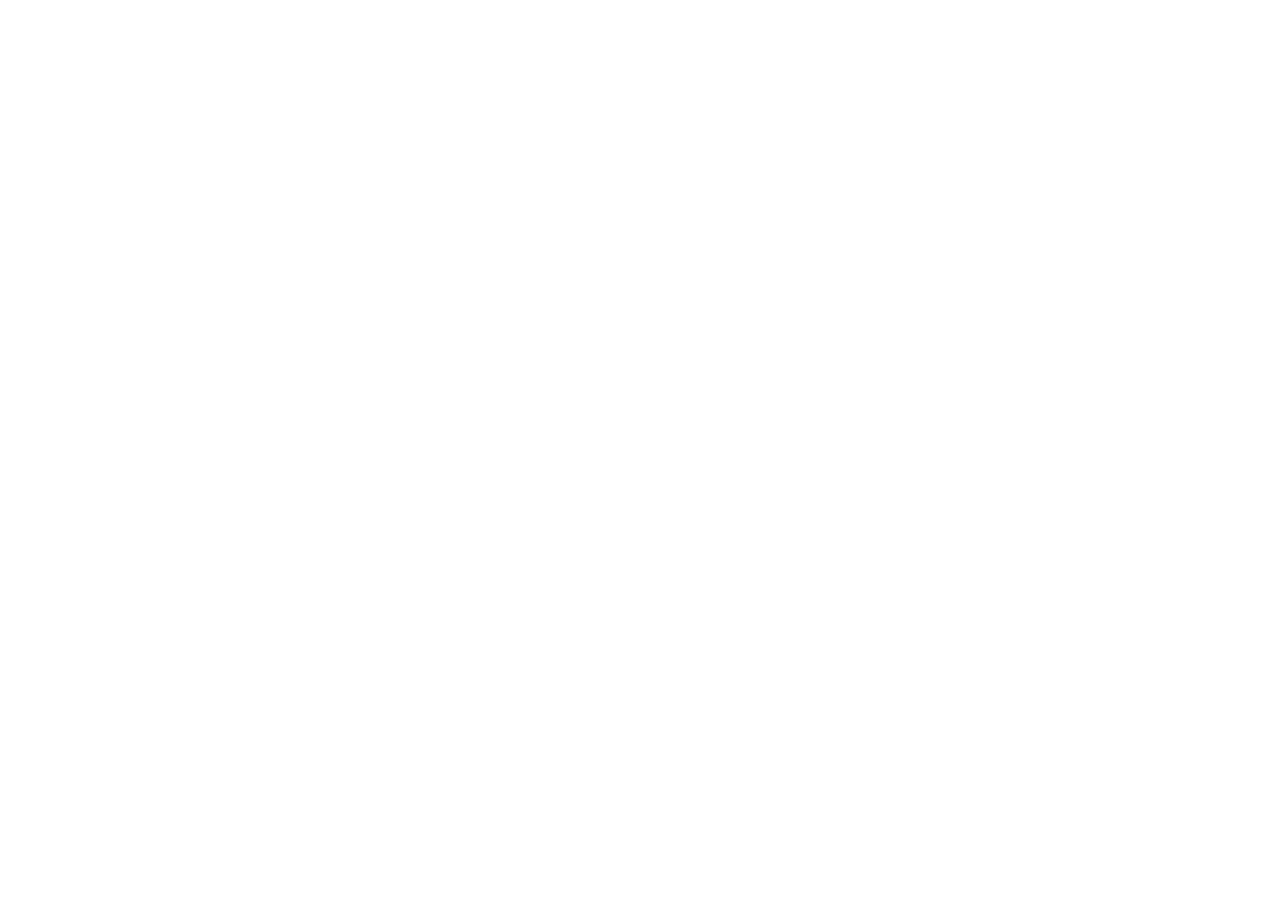
==== about/index.html @ e6cc2ea4 "first commit konosuba site" ====
<!DOCTYPE html>
<html lang="pt-br">
<head>
    <meta charset="UTF-8">
    <meta http-equiv="X-UA-Compatible" content="IE=edge">
    <meta name="viewport" content="width=device-width, initial-scale=1.0">
    <title>About Us</title>
</head>
<body>

        <iframe width="560" 
                height="315" 
                src="https://www.youtube.com/embed/fpG3BPNQepY" 
                title="YouTube video player" 
                frameborder="0" 
                allow="accelerometer; autoplay; clipboard-write; encrypted-media; gyroscope; picture-in-picture" 
                allowfullscreen>
        </iframe>
</body>
</html>
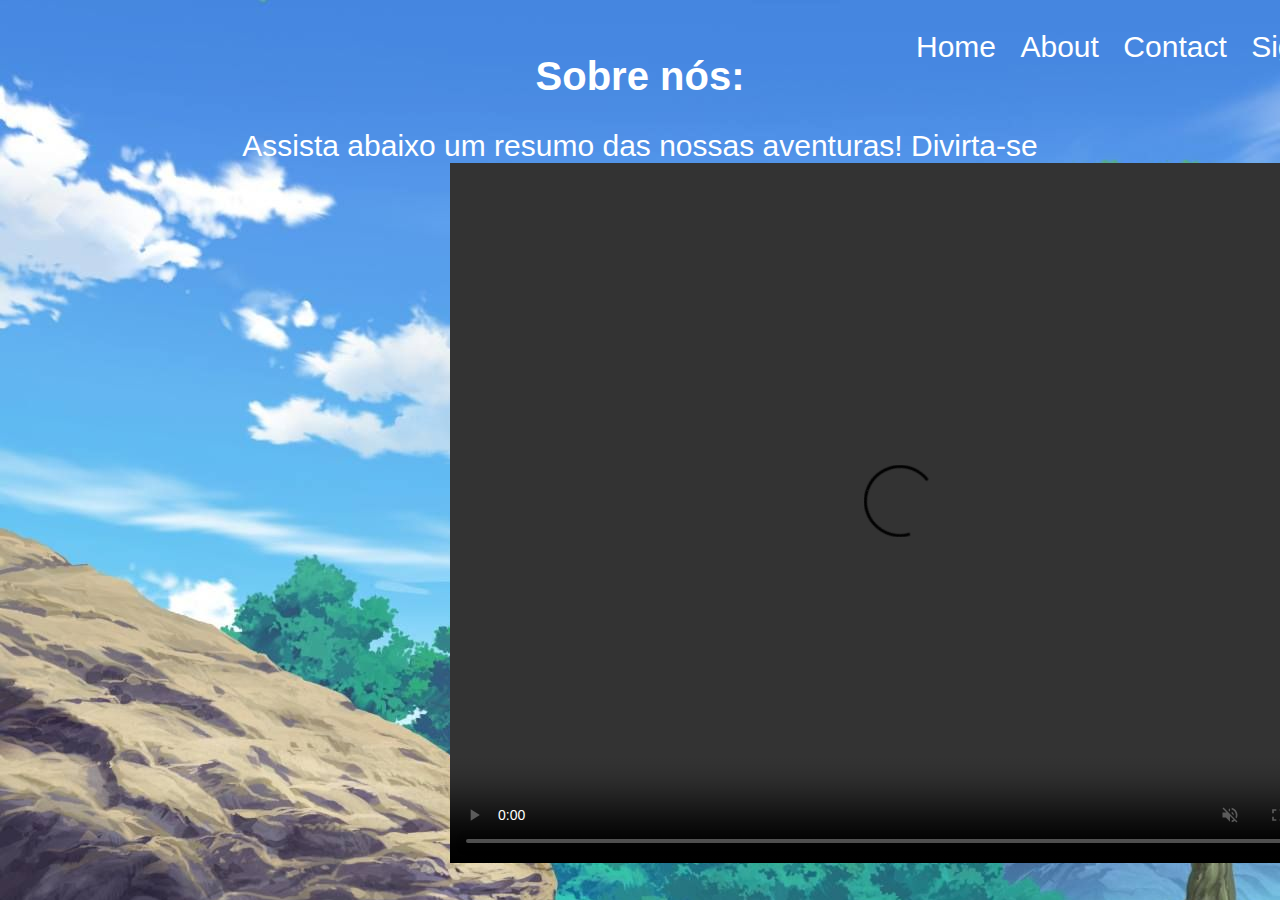
==== commit 4f6c5fa3: "changed any configurations" ====
--- a/about/index.html
+++ b/about/index.html
@@ -4,17 +4,21 @@
     <meta charset="UTF-8">
     <meta http-equiv="X-UA-Compatible" content="IE=edge">
     <meta name="viewport" content="width=device-width, initial-scale=1.0">
+    <link rel="stylesheet" href="./styles.css">
     <title>About Us</title>
 </head>
 <body>
+    <header class="cabecalho">
+        <a class="link" href="../index.html">Home</a>
+        <a class="link" href="../about/index.html">About</a>
+        <a class="link" href="../contact/index.html">Contact</a>
+        <a class="link" href="../sign/index.html">Sign Up</a>
+    </header>
 
-        <iframe width="560" 
-                height="315" 
-                src="https://www.youtube.com/embed/fpG3BPNQepY" 
-                title="YouTube video player" 
-                frameborder="0" 
-                allow="accelerometer; autoplay; clipboard-write; encrypted-media; gyroscope; picture-in-picture" 
-                allowfullscreen>
-        </iframe>
+        <h1 class="tittle">Sobre nós:</h1>
+        <p>Assista abaixo um resumo das nossas aventuras! Divirta-se</p>
+
+        <video src="../img/about.mp4" controls autoplay muted></video>
+
 </body>
 </html>--- a/about/styles.css
+++ b/about/styles.css
@@ -0,0 +1,96 @@
+* {
+    margin: 0;
+    padding: 0;
+    box-sizing: border-box;
+    font-family: 'Lucida Sans', 'Lucida Sans Regular', 'Lucida Grande', 'Lucida Sans Unicode', Geneva, Verdana, sans-serif;
+    color: #ffffff;
+}
+
+body{
+    background-image: url(../img/img-about.jpg);
+    background-repeat: no-repeat;
+    
+}
+
+.link {
+    color:#fff;
+    font-size: 30px;
+    position: relative;
+    top:30px;
+    left: 70%;
+    text-decoration: none;
+    cursor: pointer;
+    margin-left: 20px;
+   
+}
+.link:hover {
+    color:#A3DBFE;
+}
+
+h1 {
+    display: flex;
+    justify-content: center;
+    font-size: 40px;
+    margin-top: 20px;
+    margin-bottom: 30px;
+    
+}
+
+p{
+    display: flex;
+    justify-content: center;
+    font-size: 30px;
+    
+
+}
+
+video{
+    width: 900px;
+    height: 700px;
+    position: relative;
+    left: 450px;
+    
+    
+}
+
+@media screen and (max-width:900px) {
+
+    *{
+        margin: 0;
+        padding: 0;
+    }
+
+    body {
+        background-image: none;
+        background-color: #276266;
+        
+    }
+
+    .link {
+        left: 20px;
+        font-size: 15px;
+    }
+
+    h1 {
+        font-size: 30px;
+        margin-top: 60px;
+        justify-content: center;
+     }
+
+    p {
+        display: none;
+    }
+
+
+    video {
+        top: 10px;
+        left: 15px;
+        width: 300px;
+        height: 400px;
+    }
+
+    
+}
+
+
+
